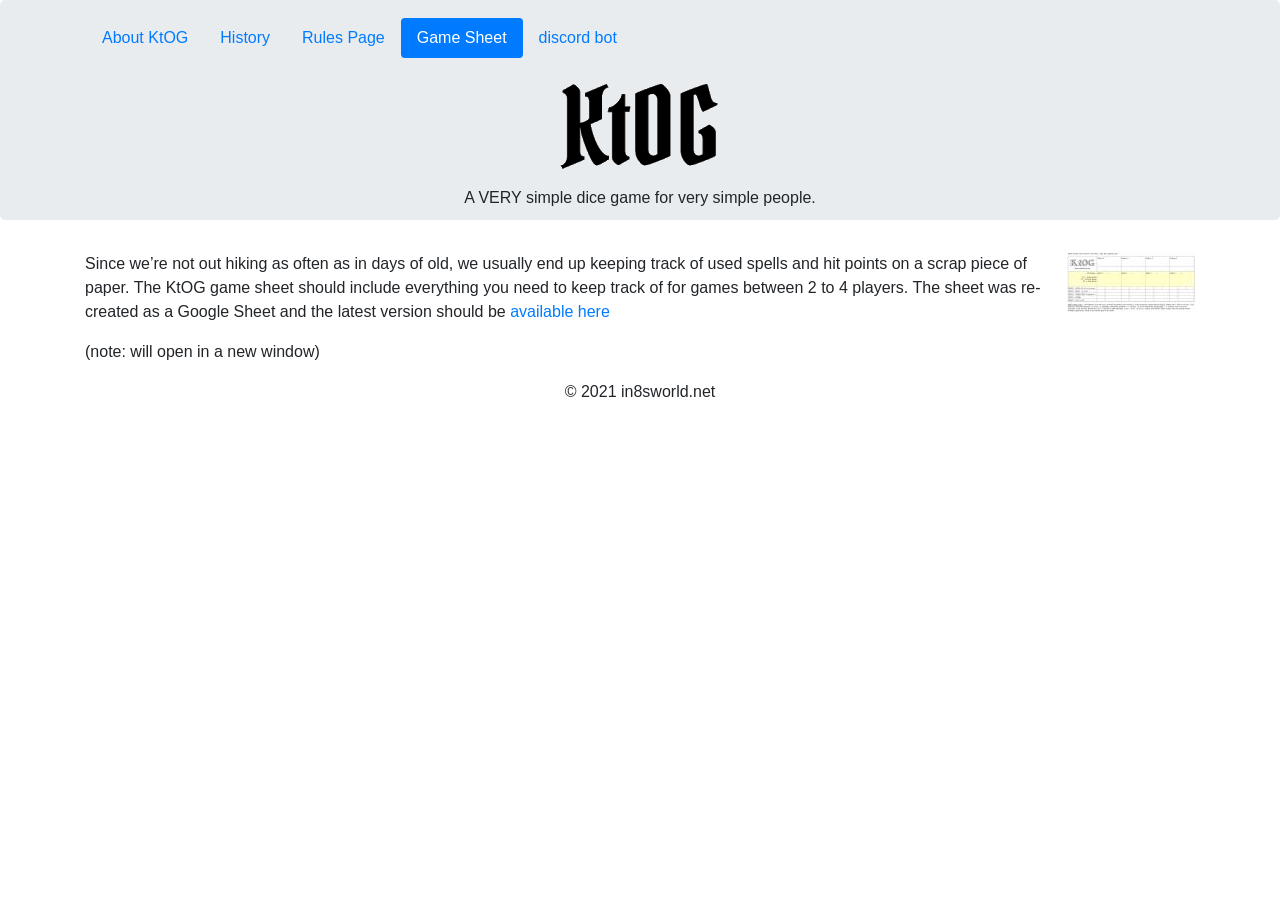
==== Game-Sheet.html @ 3be73ab7 "Upate to bootstrap, Ned's logo, github link" ====
<!doctype html>
<html lang="en">
  <head>
    <!-- Required meta tags -->
    <meta charset="utf-8">
    <meta name="viewport" content="width=device-width, initial-scale=1, shrink-to-fit=no">

    <!-- Bootstrap CSS -->
    <link rel="stylesheet" href="https://maxcdn.bootstrapcdn.com/bootstrap/4.0.0/css/bootstrap.min.css" integrity="sha384-Gn5384xqQ1aoWXA+058RXPxPg6fy4IWvTNh0E263XmFcJlSAwiGgFAW/dAiS6JXm" crossorigin="anonymous">

    <title>KtOG > Game Sheet</title>
  </head>
  <body>

<div class="jumbotron" style="padding: 10px;">

<div class="container">
  <div class="row">
   <nav class="navbar navbar-expand-md nav-pills">
    <a class="nav-link" href="index.html">About KtOG</a>
    <a class="nav-link" href="History.html">History</a>
    <a class="nav-link" href="Rules.html">Rules Page</a>
    <a class="nav-link active" href="Game-Sheet.html">Game Sheet</a>
    <a class="nav-link" href="https://github.com/EBerrySBU/KtOGbot_discord">discord bot</a>
    </nav>
  </div>
</div>

<div class="container">
  <div class="row">
    <img class="mx-auto d-block" src="KtOGlogo.png">
  </div>
</div>


<div class="container">
  <div class="row">
    <div class="mx-auto">A VERY simple dice game for very simple people.</div>
  </div>
</div>

</div><!--end jumbotron-->


<div class="container">
<p><a href="http://docs.google.com/Doc?id=dhttdpkx_59f5vvhq" target="_blank">
<img src="ktog-gamesheet.thumbnail.jpg" alt="KtoG game sheet" align="right" /></a></p>
<p>Since we&#8217;re not out hiking as often as in days of old, we usually end up keeping track of used spells and hit points on a scrap piece of paper.  The KtOG game sheet should include everything you need to keep track of for games between 2 to 4 players. The sheet was re-created as a Google Sheet and the latest version should be <a href="http://docs.google.com/Doc?id=dhttdpkx_59f5vvhq" target="_blank">available here</a><br /></p>
<p>(note: will open in a new window)</p>

</div>


<div class="container">
  <div class="row">
    <div class="mx-auto">&copy; 2021 in8sworld.net </div>
  </div>
</div>


  </body>
</html>
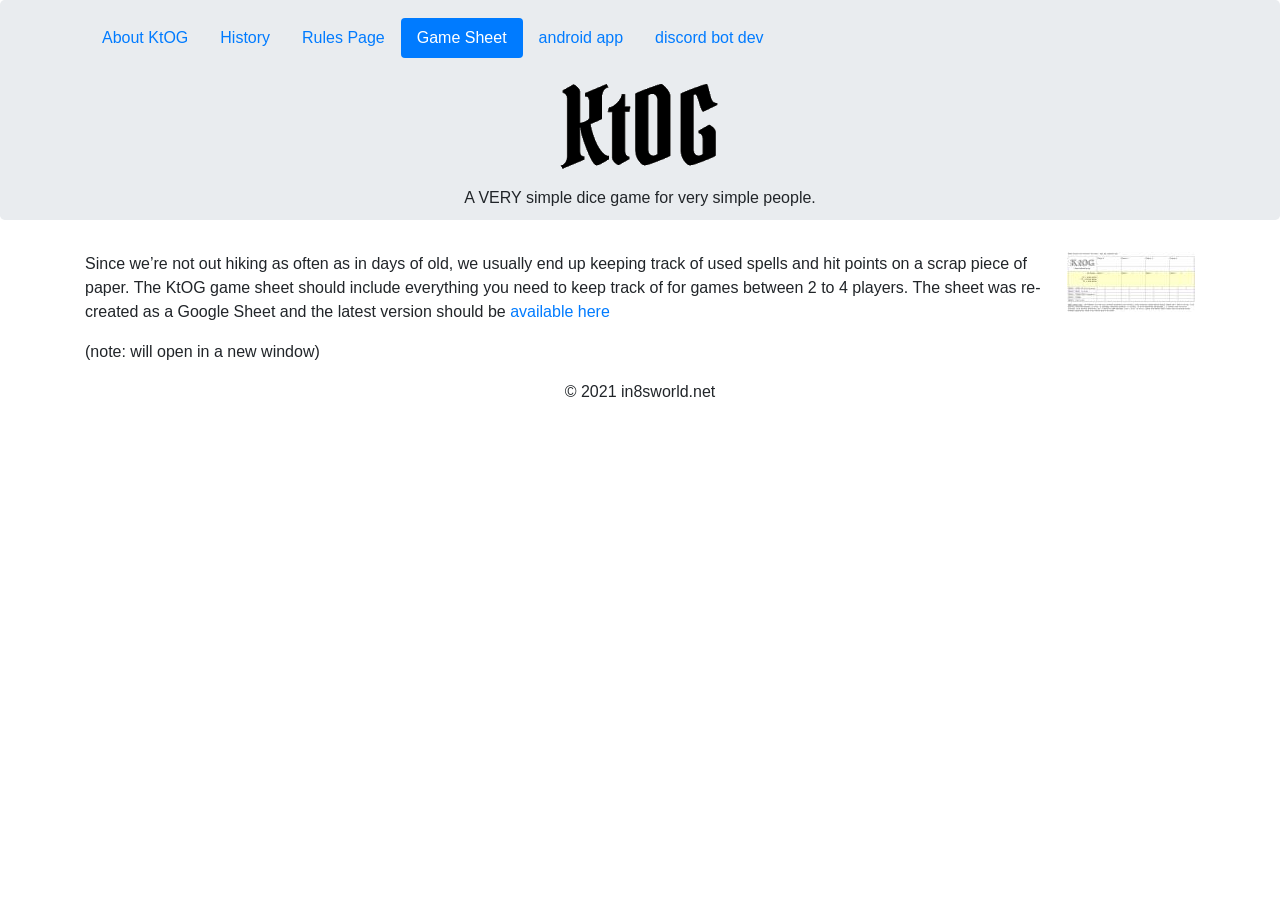
==== commit 8a2ee663: "adds link to KtOG android app" ====
--- a/Game-Sheet.html
+++ b/Game-Sheet.html
@@ -21,7 +21,8 @@
     <a class="nav-link" href="History.html">History</a>
     <a class="nav-link" href="Rules.html">Rules Page</a>
     <a class="nav-link active" href="Game-Sheet.html">Game Sheet</a>
-    <a class="nav-link" href="https://github.com/EBerrySBU/KtOGbot_discord">discord bot</a>
+    <a class="nav-link" href="https://play.google.com/store/apps/details?id=com.killtheotherguy.ktog">android app</a> 
+    <a class="nav-link" href="https://github.com/EBerrySBU/KtOGbot_discord">discord bot dev</a>
     </nav>
   </div>
 </div>
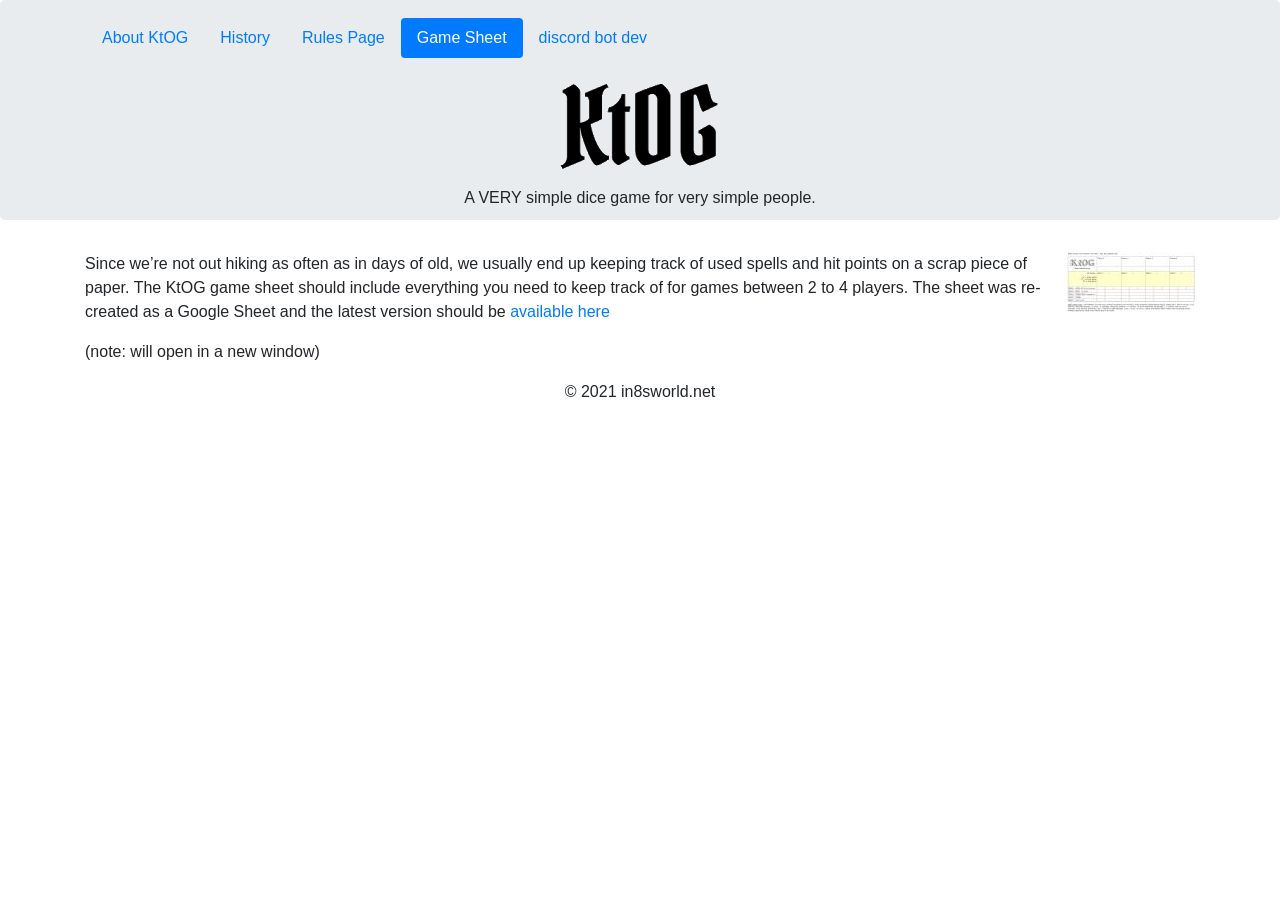
==== commit 9ffc2814: "removes android app references since its private" ====
--- a/Game-Sheet.html
+++ b/Game-Sheet.html
@@ -21,7 +21,7 @@
     <a class="nav-link" href="History.html">History</a>
     <a class="nav-link" href="Rules.html">Rules Page</a>
     <a class="nav-link active" href="Game-Sheet.html">Game Sheet</a>
-    <a class="nav-link" href="https://play.google.com/store/apps/details?id=com.killtheotherguy.ktog">android app</a> 
+  <!--  <a class="nav-link" href="https://play.google.com/store/apps/details?id=com.killtheotherguy.ktog">android app</a> -->
     <a class="nav-link" href="https://github.com/EBerrySBU/KtOGbot_discord">discord bot dev</a>
     </nav>
   </div>
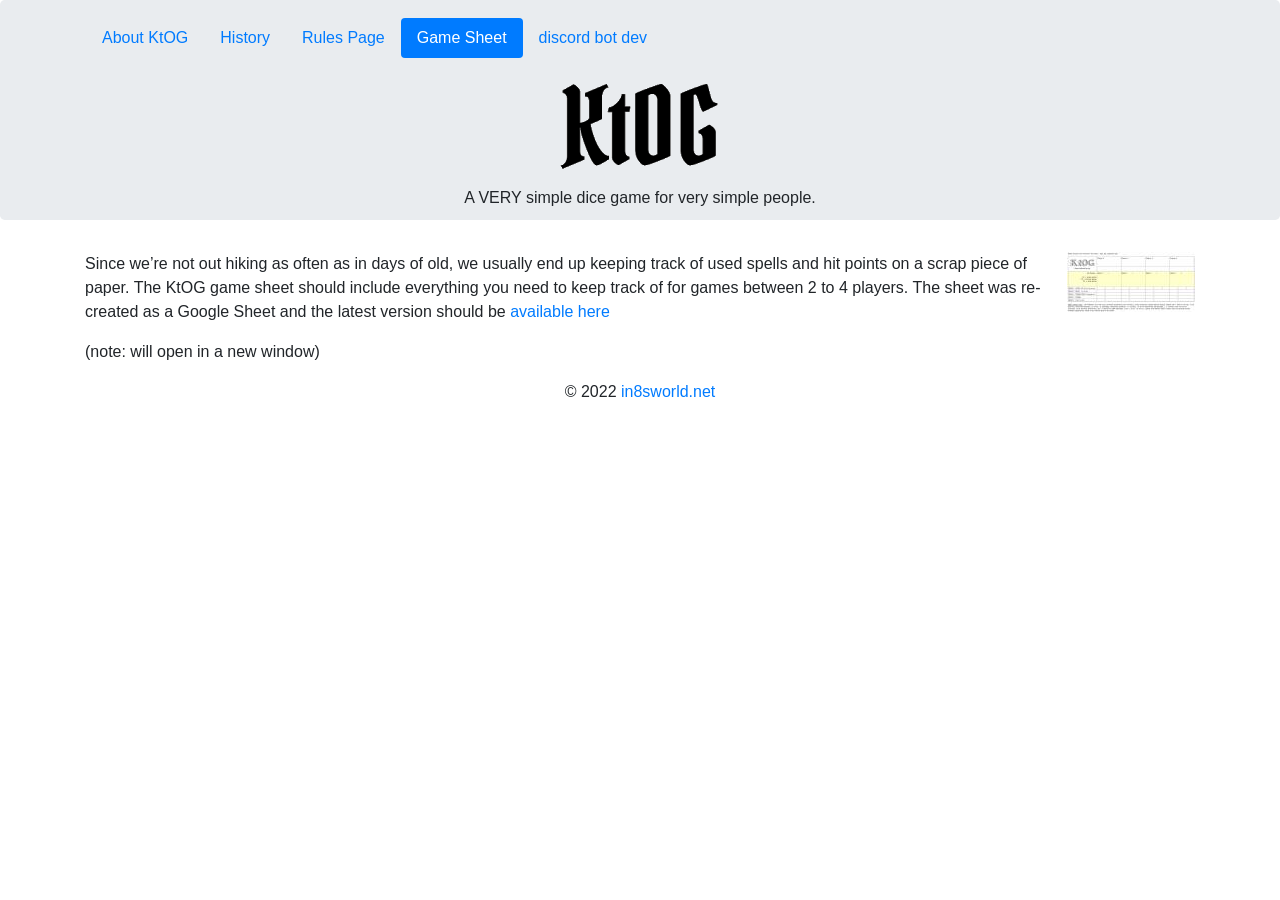
==== commit 76bb911c: "footer link to in8sworld.net, copyright date, corrects link to google doc" ====
--- a/Game-Sheet.html
+++ b/Game-Sheet.html
@@ -44,9 +44,9 @@
 
 
 <div class="container">
-<p><a href="http://docs.google.com/Doc?id=dhttdpkx_59f5vvhq" target="_blank">
+<p><a href="https://docs.google.com/document/d/1y3kNz5iWNgbRapp1Q9PQwErCLCbVDkiPTeUFb5Kymp8/edit?usp=sharing" target="_blank">
 <img src="ktog-gamesheet.thumbnail.jpg" alt="KtoG game sheet" align="right" /></a></p>
-<p>Since we&#8217;re not out hiking as often as in days of old, we usually end up keeping track of used spells and hit points on a scrap piece of paper.  The KtOG game sheet should include everything you need to keep track of for games between 2 to 4 players. The sheet was re-created as a Google Sheet and the latest version should be <a href="http://docs.google.com/Doc?id=dhttdpkx_59f5vvhq" target="_blank">available here</a><br /></p>
+<p>Since we&#8217;re not out hiking as often as in days of old, we usually end up keeping track of used spells and hit points on a scrap piece of paper.  The KtOG game sheet should include everything you need to keep track of for games between 2 to 4 players. The sheet was re-created as a Google Sheet and the latest version should be <a href="https://docs.google.com/document/d/1y3kNz5iWNgbRapp1Q9PQwErCLCbVDkiPTeUFb5Kymp8/edit?usp=sharing" target="_blank">available here</a><br /></p>
 <p>(note: will open in a new window)</p>
 
 </div>
@@ -54,7 +54,7 @@
 
 <div class="container">
   <div class="row">
-    <div class="mx-auto">&copy; 2021 in8sworld.net </div>
+	  <div class="mx-auto">&copy; 2022 <a href="https://in8sworld.net">in8sworld.net</a></div>
   </div>
 </div>
 
